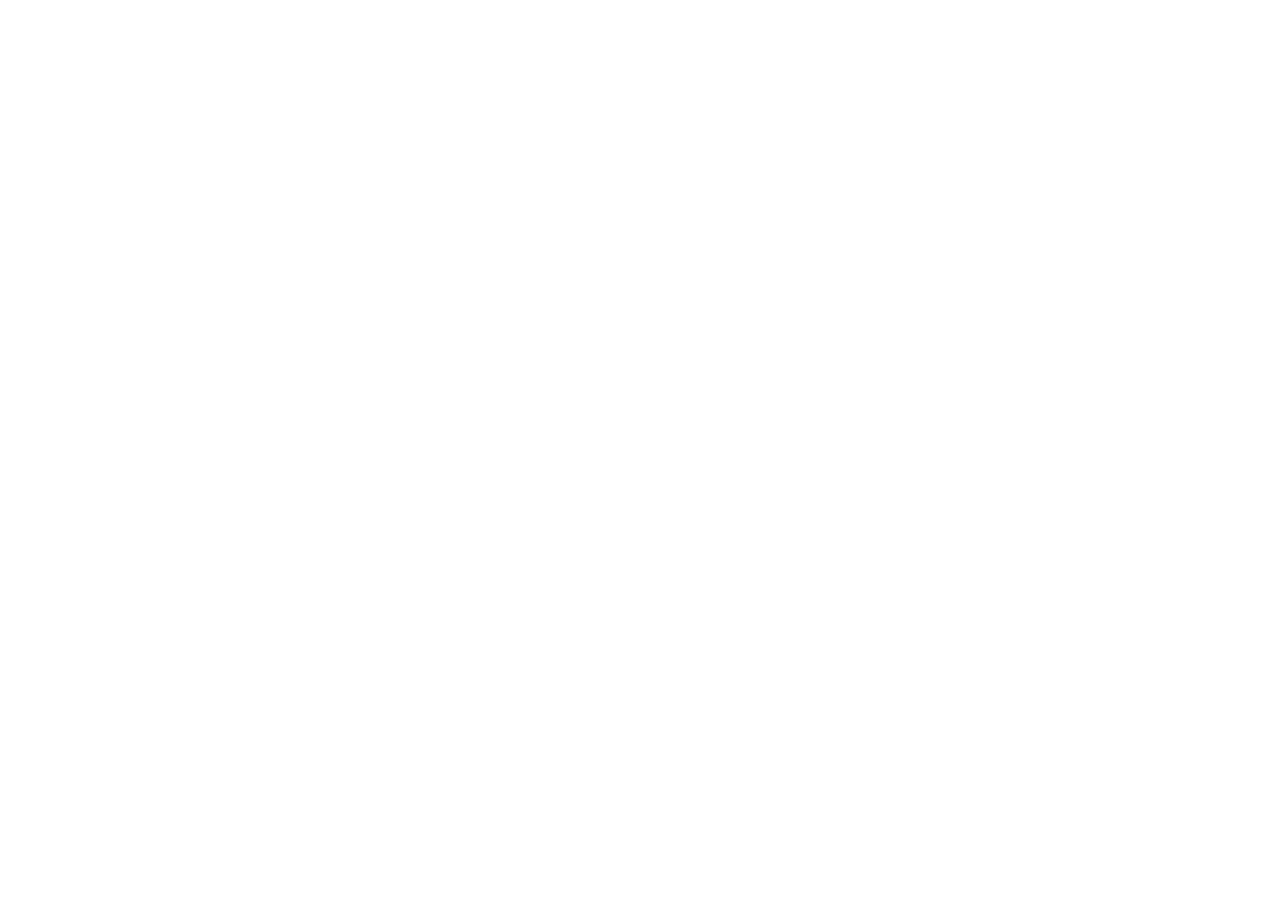
==== reservia.html @ 47ca678d "add link for style.css" ====
<!DOCTYPE html>
<html lang="fr">
    <head>
        <meta charset="utf-8" />
        <link rel="stylesheet" href="style.css">
        <title>Reservia</title>
    </head>

    <body>
    
    </body>
</html>
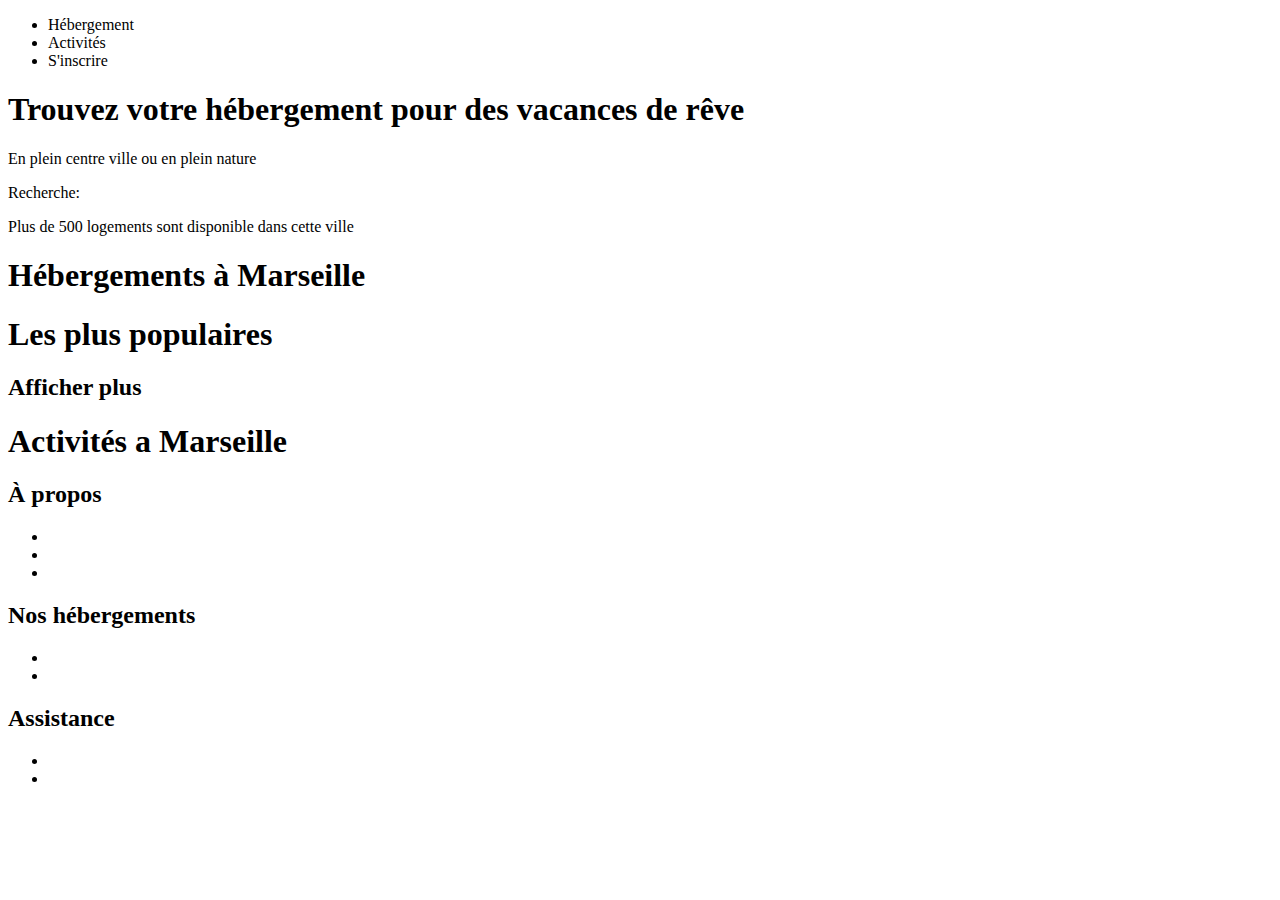
==== commit 1a76ef59: "change ligne 11" ====
--- a/reservia.html
+++ b/reservia.html
@@ -7,6 +7,70 @@
     </head>
 
     <body>
-    
+        <header>
+            <!-- insert Reservia logo -->
+        </header>
+
+        <nav>
+            <ul>
+                <li>Hébergement</li>
+                <li>Activités</li>
+                <li>S'inscrire</li>
+            </ul>
+        </nav>
+
+        <section>
+            <h1>Trouvez votre hébergement pour des vacances de rêve</h1>
+            <p>En plein centre ville ou en plein nature</p>
+            <label for="site-search">Recherche:</label>
+            <p>Plus de 500 logements sont disponible dans cette ville</p>
+        </section>
+
+        <section>
+            <h1>Hébergements à Marseille</h1>
+            <article></article>
+            <article></article>
+            <article></article>
+            <article></article>
+            <article></article>
+            <article></article>
+
+                <aside>
+                    <h1>Les plus populaires</h1>
+                    <article></article>
+                    <article></article>
+                    <article></article>
+                </aside>
+
+                <div> <h2>Afficher plus</h2>
+                </div>
+
+        </section>
+
+        <section>
+            <h1>Activités a Marseille</h1>
+            
+
+        </section>
+
+        <footer>
+            <h2>À propos</h2>
+                <ul>
+                    <li></li>
+                    <li></li>
+                    <li></li>
+                </ul>
+            <h2>Nos hébergements</h2>
+                <ul>
+                    <li></li>
+                    <li></li>
+                </ul>
+            <h2>Assistance</h2>
+                <ul>
+                    <li></li>
+                    <li></li>
+                </ul>
+        </footer>
+
     </body>
 </html>